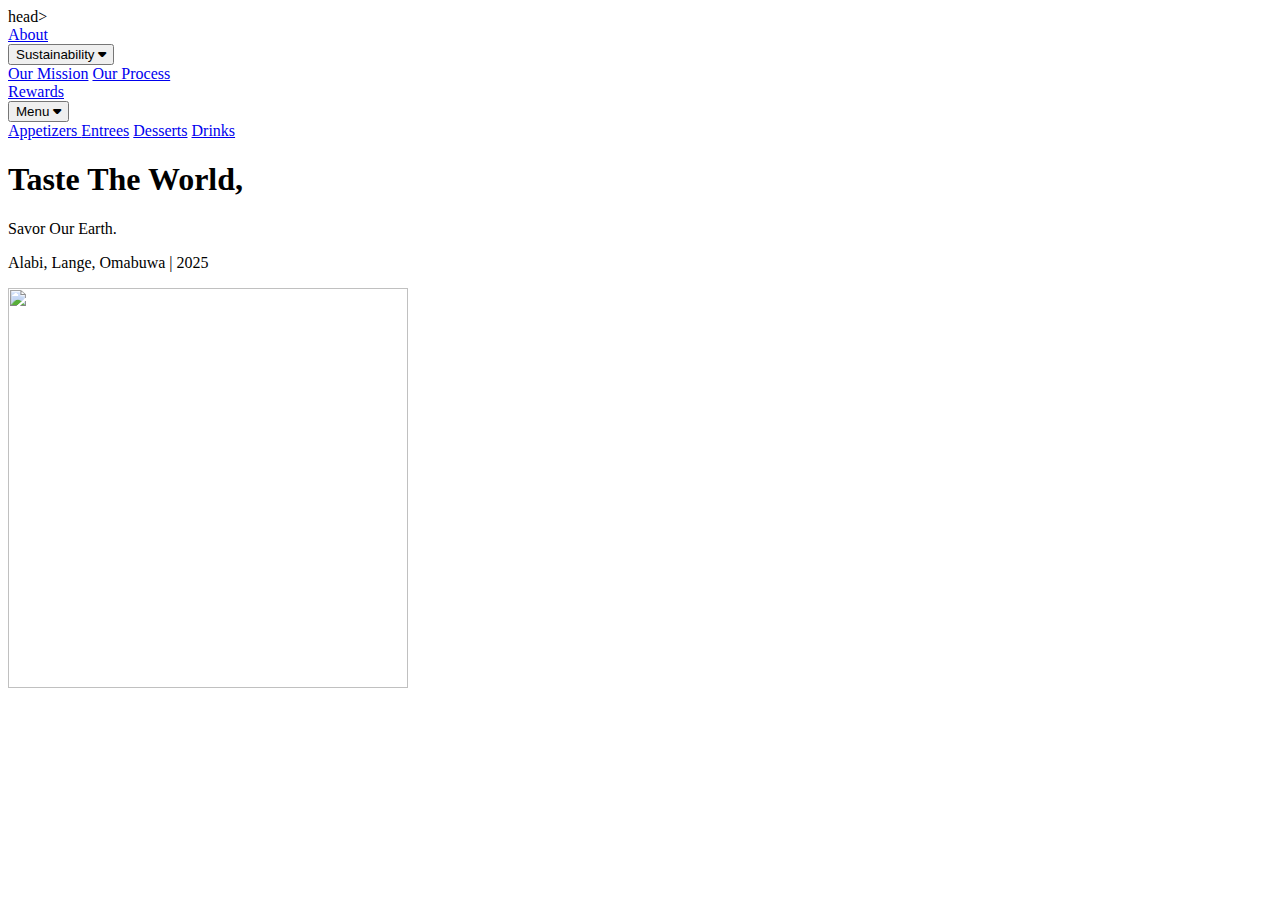
==== index.html @ 00c0febc "Rename homepagecode (1).html to index.html" ====
<!DOCTYPE html>
<html lang="en">

head>
  <meta charset="utf-8">
  <title>The Verdant Fork</title>
  <link rel="preconnect" href="https://fonts.googleapis.com">
  <link rel="preconnect" href="https://fonts.gstatic.com" crossorigin>
  <link href="https://fonts.googleapis.com/css2?family=Scheherazade+New:wght@400;500;600;700&display=swap" rel="stylesheet">
  <link href="https://cdnjs.cloudflare.com/ajax/libs/font-awesome/6.0.0-beta3/css/all.min.css" rel="stylesheet">

  <!-- import the webpage's stylesheets -->
  <link rel="stylesheet" href="homepage.css" />
  <link rel="stylesheet" href="styles.css" />

  <!-- link the webpage's JavaScript file -->
  <script src="/script.js" defer></script>

</head>

<body>
 

  <div class="navbar">
    <a href="about.html">About</a>
    <div class="dropdown">
     <button class="dropbtn">Sustainability 
      <i class="fa fa-caret-down"></i>
     </button>
     <div class="dropdown-content">
      <a href = "mission.html">Our Mission</a>
      <a href= "process.html">Our Process</a>
     </div>
    </div>

    <a href="rewards.html">Rewards</a>
  <div class="dropdown">
   <button class="dropbtn">Menu 
    <i class="fa fa-caret-down"></i>
   </button>
   <div class="dropdown-content">
    <a href="appetizers.html">Appetizers </a>
    <a href="entrees.html">Entrees</a>
    <a href="desserts.html">Desserts</a>
    <a href="drinks.html">Drinks</a>
   </div>
  </div>

  </header>

  <main>
    <h1>Taste The World,</h1>
    <p class="subtitle">
      Savor Our Earth.
    </p>

    <div class = "copyright">
      <p>Alabi, Lange, Omabuwa | 2025</p>
    </div>
    

    <div class = "logo">
      <img src="logo.png" width= "400px" height= "400px"><img>
    </div>





  </main>

</body>

</html>
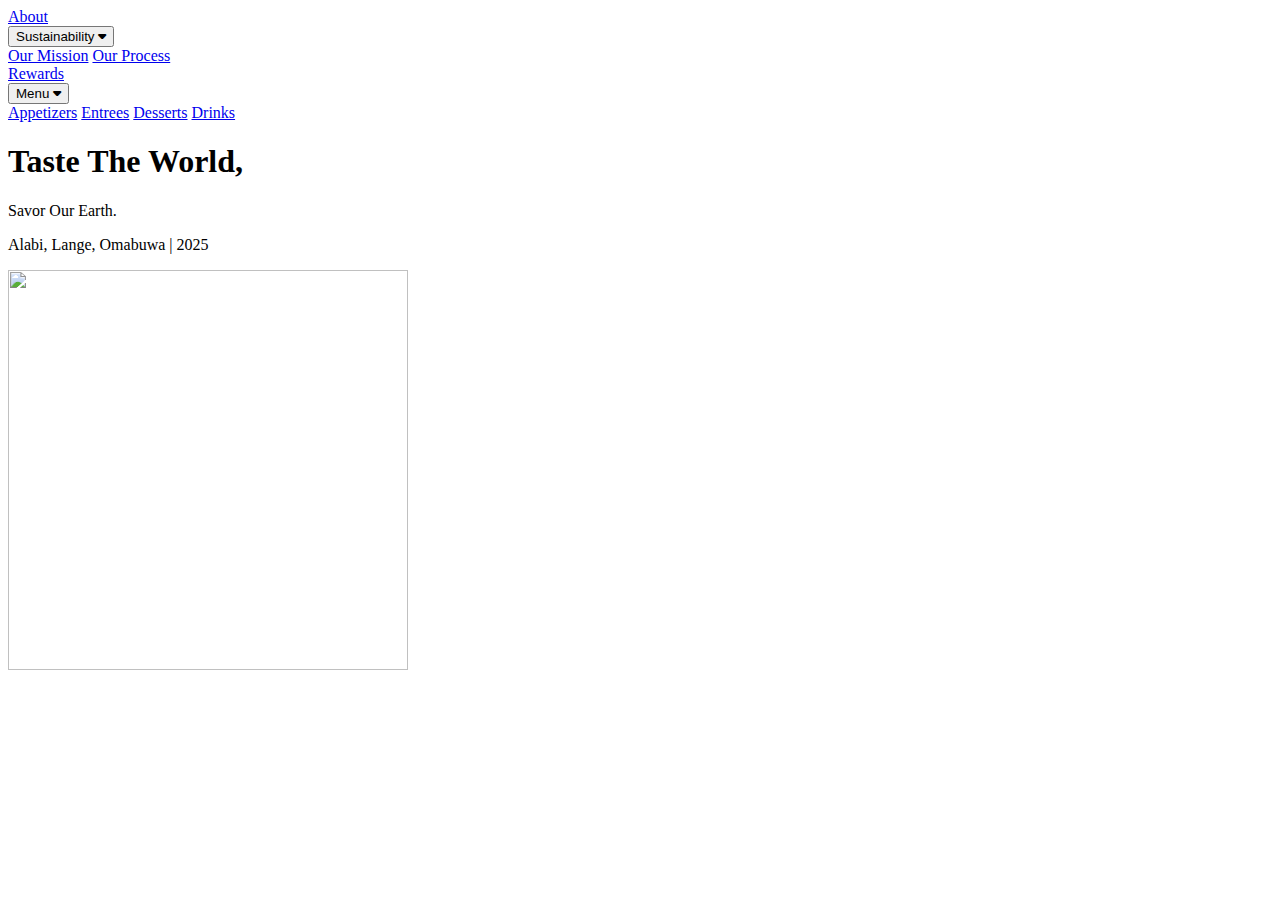
==== commit b886b809: "Update index.html to reroute menu nav to new nav" ====
--- a/index.html
+++ b/index.html
@@ -1,7 +1,7 @@
 <!DOCTYPE html>
 <html lang="en">
 
-head>
+<head>
   <meta charset="utf-8">
   <title>The Verdant Fork</title>
   <link rel="preconnect" href="https://fonts.googleapis.com">
@@ -39,10 +39,10 @@
     <i class="fa fa-caret-down"></i>
    </button>
    <div class="dropdown-content">
-    <a href="appetizers.html">Appetizers </a>
-    <a href="entrees.html">Entrees</a>
-    <a href="desserts.html">Desserts</a>
-    <a href="drinks.html">Drinks</a>
+      <a href="/menu.html#Appetizers">Appetizers</a>
+			<a href="/menu.html#Entrees">Entrees</a>
+			<a href="/menu.html#Desserts">Desserts</a>
+			<a href="/menu.html#Drinks">Drinks</a>
    </div>
   </div>
 
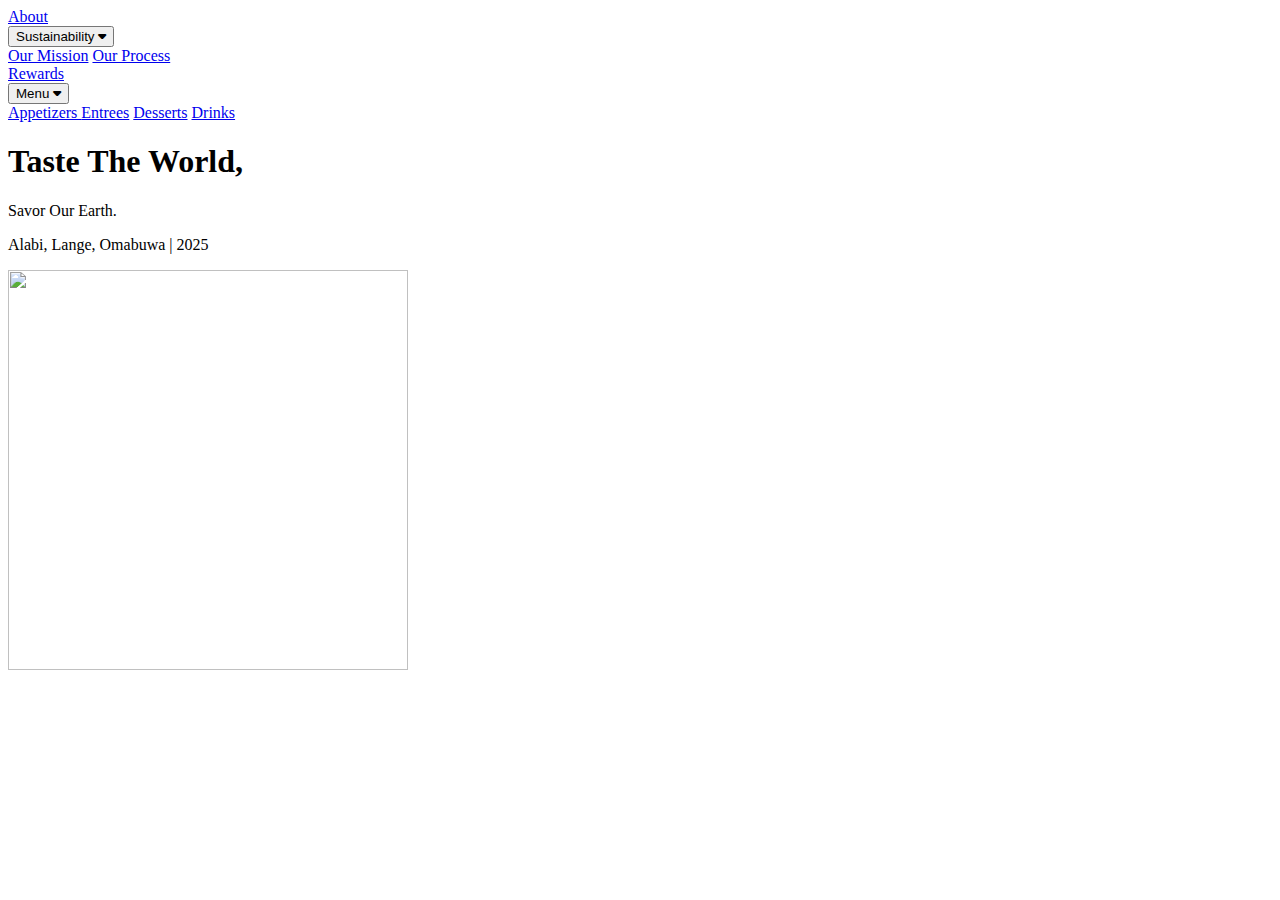
==== commit 51726700: "Update index.html back" ====
--- a/index.html
+++ b/index.html
@@ -39,10 +39,10 @@
     <i class="fa fa-caret-down"></i>
    </button>
    <div class="dropdown-content">
-      <a href="/menu.html#Appetizers">Appetizers</a>
-			<a href="/menu.html#Entrees">Entrees</a>
-			<a href="/menu.html#Desserts">Desserts</a>
-			<a href="/menu.html#Drinks">Drinks</a>
+      <a href="appetizers.html">Appetizers </a>
+    <a href="entrees.html">Entrees</a>
+    <a href="desserts.html">Desserts</a>
+    <a href="drinks.html">Drinks</a>
    </div>
   </div>
 
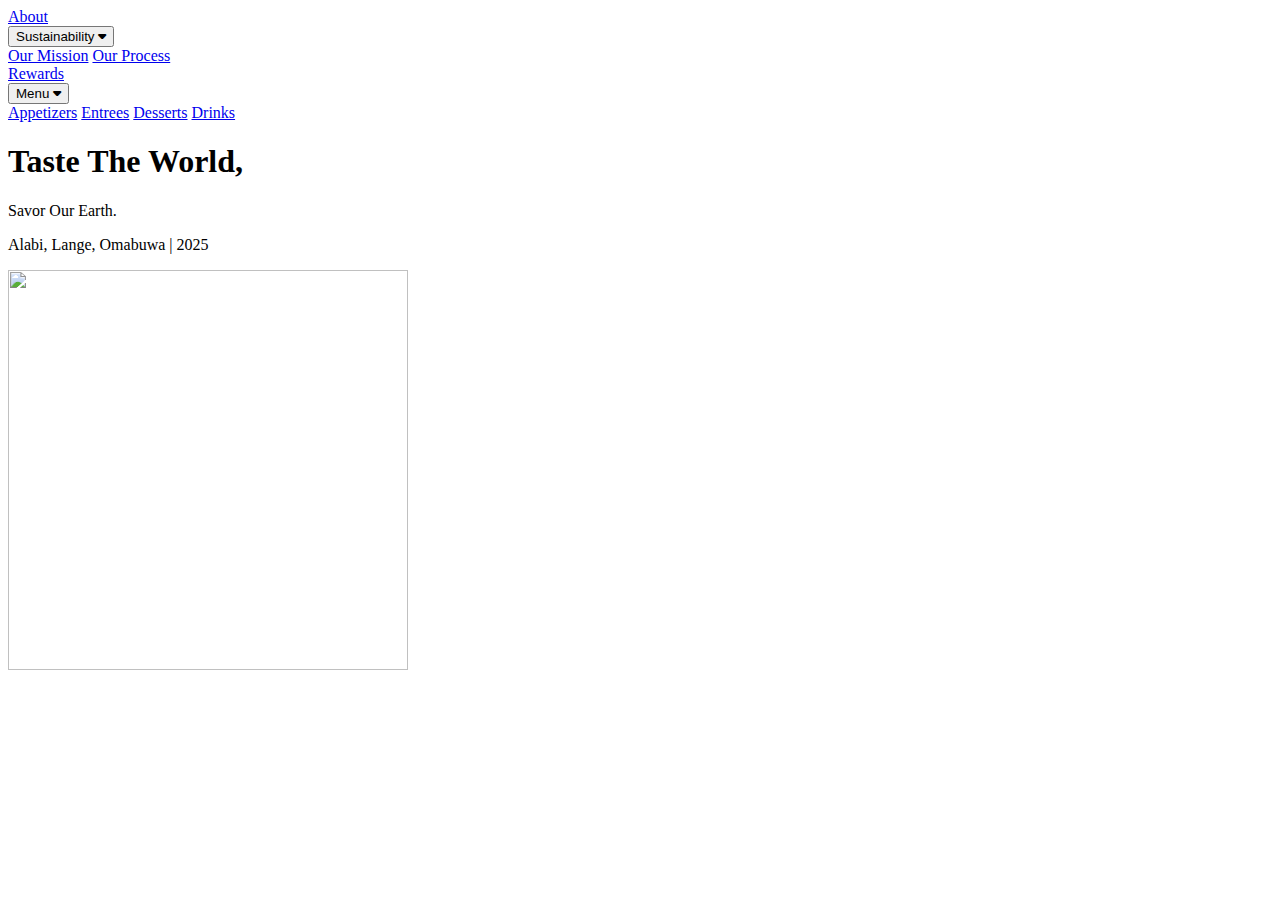
==== commit a3170a15: "Update index.html same directory linked?" ====
--- a/index.html
+++ b/index.html
@@ -39,10 +39,10 @@
     <i class="fa fa-caret-down"></i>
    </button>
    <div class="dropdown-content">
-      <a href="appetizers.html">Appetizers </a>
-    <a href="entrees.html">Entrees</a>
-    <a href="desserts.html">Desserts</a>
-    <a href="drinks.html">Drinks</a>
+			<a href="menu.html#Appetizers">Appetizers</a>
+			<a href="menu.html#Entrees">Entrees</a>
+			<a href="menu.html#Desserts">Desserts</a>
+			<a href="menu.html#Drinks">Drinks</a>
    </div>
   </div>
 
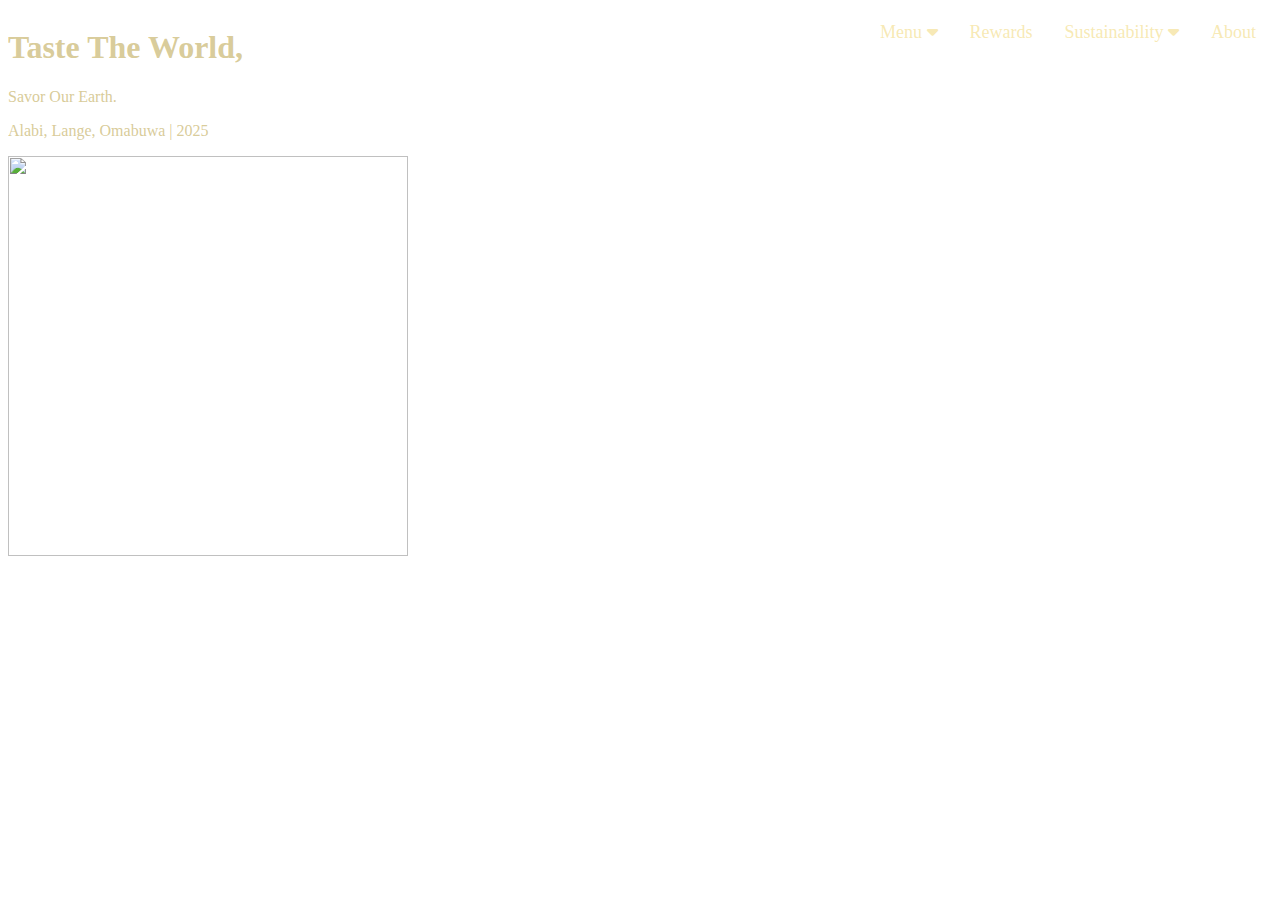
==== commit 8b6c2eeb: "Update index.html" ====
--- a/index.html
+++ b/index.html
@@ -10,7 +10,6 @@
   <link href="https://cdnjs.cloudflare.com/ajax/libs/font-awesome/6.0.0-beta3/css/all.min.css" rel="stylesheet">
 
   <!-- import the webpage's stylesheets -->
-  <link rel="stylesheet" href="homepage.css" />
   <link rel="stylesheet" href="styles.css" />
 
   <!-- link the webpage's JavaScript file -->
@@ -39,7 +38,7 @@
     <i class="fa fa-caret-down"></i>
    </button>
    <div class="dropdown-content">
-			<a href="menu.html#Appetizers">Appetizers</a>
+						<a href="menu.html#Appetizers">Appetizers</a>
 			<a href="menu.html#Entrees">Entrees</a>
 			<a href="menu.html#Desserts">Desserts</a>
 			<a href="menu.html#Drinks">Drinks</a>
--- a/styles.css
+++ b/styles.css
@@ -0,0 +1,182 @@
+/* All Scheherazade Families!! */
+.scheherazade-new-regular {
+  font-family: "Scheherazade New", serif;
+  font-weight: 400;
+  font-style: normal;
+ }
+ .scheherazade-new-medium {
+  font-family: "Scheherazade New", serif;
+  font-weight: 500;
+  font-style: normal;
+ }
+ .scheherazade-new-semibold {
+  font-family: "Scheherazade New", serif;
+  font-weight: 600;
+  font-style: normal;
+ }
+ .scheherazade-new-bold {
+  font-family: "Scheherazade New", serif;
+  font-weight: 700;
+  font-style: normal;
+ }
+   /* Navbar container */
+   .navbar {
+    overflow: hidden;
+    color: hsla(48, 45%, 68%, 0.87);
+    font-family: scheherazade-new-regular;
+   }
+   /* Links inside the navbar */
+   .navbar a {
+    float: right;
+    font-size: 18px;
+    color: hsla(47, 81%, 77%, 0.713);
+    text-align: center;
+    padding: 14px 16px;
+    text-decoration: none;
+   }
+   .navbar b {
+    float: left;
+    font-size: 18px;
+    color: hsla(47, 81%, 77%, 0.713);
+    text-align: center;
+    padding: 14px 16px;
+    text-decoration: none;
+   }
+
+   /* The dropdown container */
+.dropdown {
+    float: right;
+    overflow: hidden;
+  }
+  
+  /* Dropdown button */
+  .dropdown .dropbtn {
+    font-size: 18px;
+    border: none;
+    outline: none;
+    color: hsla(47, 81%, 77%, 0.713);
+    padding: 14px 16px;
+    background-color: inherit;
+    font-family: inherit; /* Important for vertical align on mobile phones */
+    margin: 0; /* Important for vertical align on mobile phones */
+  }
+  
+  /* Add a green background color to navbar links on hover */
+  .navbar a:hover, .dropdown:hover .dropbtn, .navbar b:hover {
+    background-color: rgba(153, 140, 69, 0.484);
+  }
+  
+  /* Dropdown content (hidden by default) */
+  .dropdown-content {
+    display: none;
+    position: absolute;
+    background-color: #f9e6cb;
+    opacity: .7;
+    min-width: 160px;
+    box-shadow: 0px 8px 16px 0px rgba(0,0,0,0.2);
+    z-index: 1;
+  }
+  
+  /* Links inside the dropdown */
+  .dropdown-content a {
+    float: none;
+    font-size: 12 px;
+    color: rgb(33, 29, 23);
+    padding: 12px 16px;
+    text-decoration: none;
+    display: block;
+    text-align: left;
+  }
+  
+  /* Add a grey background color to dropdown links on hover */
+  .dropdown-content a:hover {
+    background-color: #ddd;
+  }
+
+  .mission {
+    font-family: scheherazade-new-regular;
+    
+  }
+  
+  /* Show the dropdown menu on hover */
+  .dropdown:hover .dropdown-content {
+    display: block;
+  }
+
+/*Mission CSS */
+.sustainability {
+  font-family:'Segoe UI', Tahoma, Geneva, Verdana, sans-serif;
+  margin: 0;
+  padding: 10px;
+  background-color: rgba(100, 157, 38, 0.343);
+  border-style:double;
+  border-width: 10px;
+  border-color: rgba(74, 87, 65, 0.506);
+  border-radius: 10px;
+  background-image: url("sandcats87.jpeg");
+}
+
+.title{
+  text-align: center;
+  font-size: 30px;
+  color: rgba(61, 86, 34, 0.341);
+}
+
+.text{
+  font-weight: 100;
+  padding: 20px;
+  position: absolute; top: 200px;
+  left: 1;
+  width: 50%;
+  text-align: center;
+  line-height: 1.5;
+  font-size: 28px;
+  color:rgba(64, 95, 43, 0.575);
+  background-color:rgb(211, 226, 200);
+  border-radius:10px;
+}
+
+.image1{
+  padding: 5px;
+  float: right;
+  width: 25%;
+  position: absolute; top:253px; left:800px;
+}
+.image2{
+  padding: 5px;
+  float: right;
+  width: 25%;
+  position: absolute; top:950px; left:800px;
+}
+
+/* Edit these to match color scheme */
+          .faq-section {
+            font-family: 'Poppins', sans-serif;
+            margin: 20px;
+            padding: 20px;
+            background-color: rgba(100, 157, 38, 0.343);
+            border-radius: 8px;
+            color:rgba(26, 82, 6, 0.792);
+        }
+        .faq-question {
+            cursor: pointer;
+            font-weight: bold;
+            padding: 10px;
+            border: 1px solid rgb(142, 165, 127);
+            margin: 5px 0;
+            border-radius: 5px;
+            transition: background-color 0.3s ease;
+            color: rgba(26, 82, 6, 0.792);
+        }
+        .faq-question:hover {
+            background-color: rgba(83, 145, 70, 0.462);
+        }
+        .faq-answer {
+            padding: 10px;
+            border-left: 3px solid rgba(0, 69, 0, 0.539);
+            margin: 0 5px 10px;
+            background-color: rgba(197, 213, 167, 0.708);
+            border-radius: 0 5px 5px 5px;
+        }
+
+
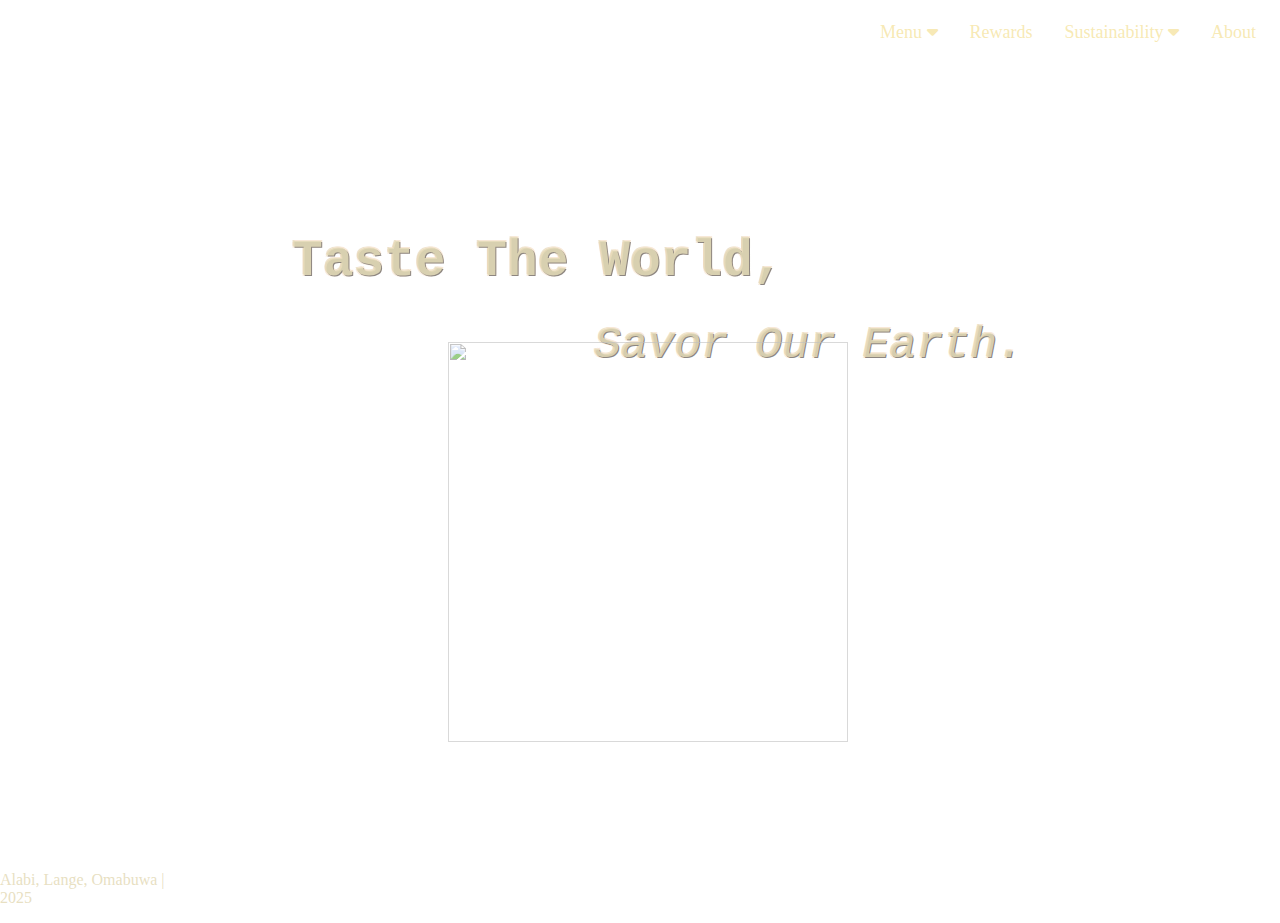
==== commit 7da6c923: "Add files via upload" ====
--- a/index.html
+++ b/index.html
@@ -10,10 +10,11 @@
   <link href="https://cdnjs.cloudflare.com/ajax/libs/font-awesome/6.0.0-beta3/css/all.min.css" rel="stylesheet">
 
   <!-- import the webpage's stylesheets -->
-  <link rel="stylesheet" href="styles.css" />
+<link rel="stylesheet" href="homepage.css" />
+<link rel="stylesheet" href="styles.css" />
 
-  <!-- link the webpage's JavaScript file -->
-  <script src="/script.js" defer></script>
+
+
 
 </head>
 
@@ -38,20 +39,21 @@
     <i class="fa fa-caret-down"></i>
    </button>
    <div class="dropdown-content">
-						<a href="menu.html#Appetizers">Appetizers</a>
-			<a href="menu.html#Entrees">Entrees</a>
-			<a href="menu.html#Desserts">Desserts</a>
-			<a href="menu.html#Drinks">Drinks</a>
+	<a href="menu.html#Appetizers">Appetizers</a>
+	<a href="menu.html#Entrees">Entrees</a>
+	<a href="menu.html#Desserts">Desserts</a>
+	<a href="menu.html#Drinks">Drinks</a>
    </div>
   </div>
 
   </header>
 
   <main>
-    <h1>Taste The World,</h1>
-    <p class="subtitle">
-      Savor Our Earth.
-    </p>
+      <h1>Taste The World,</h1>
+      <p class="SOE">
+        Savor Our Earth.
+      </p>
+    </div>
 
     <div class = "copyright">
       <p>Alabi, Lange, Omabuwa | 2025</p>
@@ -59,13 +61,8 @@
     
 
     <div class = "logo">
-      <img src="logo.png" width= "400px" height= "400px"><img>
+      <img src="logo.png" width= "400px" height= "400px" align="middle"><img>
     </div>
-
-
-
-
-
   </main>
 
 </body>
--- a/homepage.css
+++ b/homepage.css
@@ -0,0 +1,61 @@
+.container {
+    display: flex;
+    justify-content: center; 
+    align-items: center; 
+    flex-wrap: wrap;
+    gap: 60px;
+    padding: 5%; 
+}
+
+.SOE 
+{
+  text-shadow: 
+    1px 1px 0 #43372d, 
+   -1px 1px 0 #e3ab6a5d,  
+    1px -1px 0 #f5dabe, 
+   -1px -1px 0 #d6be88b7; 
+  font-size: 3.5vw;
+  padding-top: 5px;
+  padding-left: 400px;
+  color: #d2c389de;
+  opacity: 0.6;
+  font-weight: 500;
+  font-style: italic;  
+  font-family: 'IBM Plex Mono', monospace; 
+  text-align: right;
+  position: absolute;
+    right: 20%;
+    top: 30%;
+}
+
+h1 {
+  color: hsla(48, 45%, 68%, 0.87);
+  opacity: 0.6;
+  font-size: 4vw; 
+  font-family: 'IBM Plex Mono', monospace;
+  text-shadow: 
+    1px 1px 0 #43372d, 
+   -1px 1px 0 #e3ab6a5d,  
+    1px -1px 0 #f5dabe, 
+   -1px -1px 0 #d6be88b7; 
+  position: absolute;
+    top: 22%;
+    left:15%;
+   padding-left: 100px;
+}
+
+
+.logo{
+  position: absolute;
+    top: 38%;
+    left: 35%;
+  opacity: .6;
+}
+
+.copyright{
+  position: absolute;
+    top:95%;
+    right:85%;
+  color:hsla(48, 45%, 68%, 0.87);
+  opacity: .6;
+}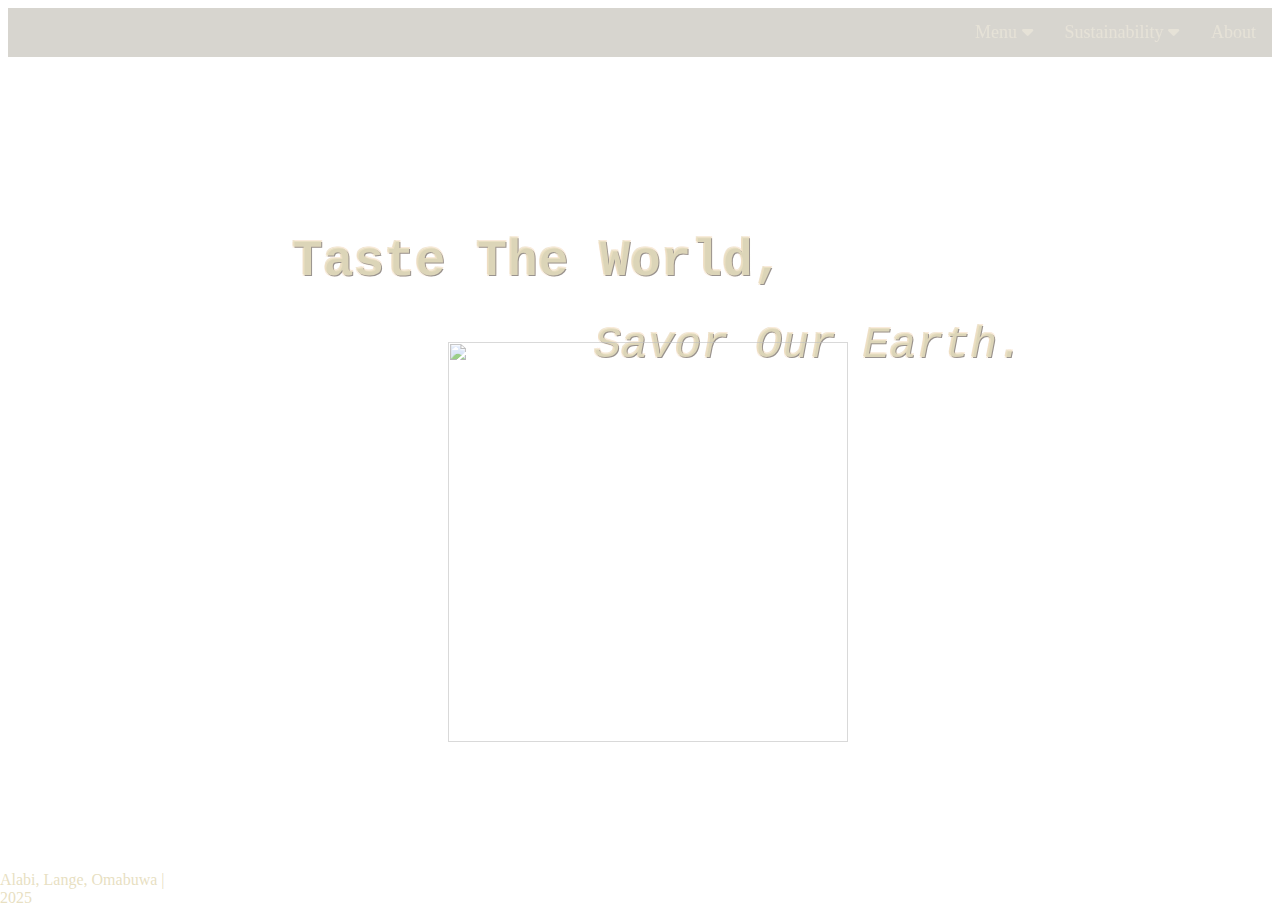
==== commit 56d6ff86: "Update index.html" ====
--- a/index.html
+++ b/index.html
@@ -33,7 +33,6 @@
      </div>
     </div>
 
-    <a href="rewards.html">Rewards</a>
   <div class="dropdown">
    <button class="dropbtn">Menu 
     <i class="fa fa-caret-down"></i>
--- a/styles.css
+++ b/styles.css
@@ -19,17 +19,22 @@
   font-weight: 700;
   font-style: normal;
  }
+  html{
+    background-image: url("https://c.wallhere.com/photos/b5/9e/pond_forest_trees_nature-1034196.jpg!d");  
+  }
    /* Navbar container */
    .navbar {
     overflow: hidden;
-    color: hsla(48, 45%, 68%, 0.87);
+    color:hsla(46, 24%, 86%, 0.953);
     font-family: scheherazade-new-regular;
+    background-color: rgba(120, 113, 94, 0.331);
+    opacity: .9;
    }
    /* Links inside the navbar */
    .navbar a {
     float: right;
     font-size: 18px;
-    color: hsla(47, 81%, 77%, 0.713);
+    color:hsla(46, 24%, 86%, 0.953);
     text-align: center;
     padding: 14px 16px;
     text-decoration: none;
@@ -37,14 +42,14 @@
    .navbar b {
     float: left;
     font-size: 18px;
-    color: hsla(47, 81%, 77%, 0.713);
+    color:hsla(46, 24%, 86%, 0.953);
     text-align: center;
     padding: 14px 16px;
     text-decoration: none;
    }
 
    /* The dropdown container */
-.dropdown {
+  .dropdown {
     float: right;
     overflow: hidden;
   }
@@ -54,7 +59,7 @@
     font-size: 18px;
     border: none;
     outline: none;
-    color: hsla(47, 81%, 77%, 0.713);
+    color:hsla(46, 24%, 86%, 0.953);
     padding: 14px 16px;
     background-color: inherit;
     font-family: inherit; /* Important for vertical align on mobile phones */
@@ -63,7 +68,7 @@
   
   /* Add a green background color to navbar links on hover */
   .navbar a:hover, .dropdown:hover .dropbtn, .navbar b:hover {
-    background-color: rgba(153, 140, 69, 0.484);
+    background-color: rgba(190, 183, 152, 0.484);
   }
   
   /* Dropdown content (hidden by default) */
@@ -93,10 +98,6 @@
     background-color: #ddd;
   }
 
-  .mission {
-    font-family: scheherazade-new-regular;
-    
-  }
   
   /* Show the dropdown menu on hover */
   .dropdown:hover .dropdown-content {
@@ -104,79 +105,75 @@
   }
 
 /*Mission CSS */
-.sustainability {
-  font-family:'Segoe UI', Tahoma, Geneva, Verdana, sans-serif;
-  margin: 0;
-  padding: 10px;
-  background-color: rgba(100, 157, 38, 0.343);
-  border-style:double;
-  border-width: 10px;
-  border-color: rgba(74, 87, 65, 0.506);
-  border-radius: 10px;
-  background-image: url("sandcats87.jpeg");
-}
-
-.title{
-  text-align: center;
-  font-size: 30px;
-  color: rgba(61, 86, 34, 0.341);
-}
-
 .text{
+  font-family: 'Georgia', serif;
   font-weight: 100;
-  padding: 20px;
   position: absolute; top: 200px;
-  left: 1;
-  width: 50%;
+  width: 80%;
   text-align: center;
   line-height: 1.5;
   font-size: 28px;
-  color:rgba(64, 95, 43, 0.575);
-  background-color:rgb(211, 226, 200);
+  color:rgb(250, 237, 185);
+  background-color:rgba(250, 237, 205, 0.25);
   border-radius:10px;
 }
 
+/* Image Position */
 .image1{
-  padding: 5px;
+  margin-left: 90px;
   float: right;
   width: 25%;
   position: absolute; top:253px; left:800px;
 }
-.image2{
-  padding: 5px;
-  float: right;
-  width: 25%;
-  position: absolute; top:950px; left:800px;
+/* Title Mission*/
+.subtitle{
+  text-align: center;
+
+   font-size: 3em;
+  color: #fff2d2;
+  text-shadow: 
+    1px 1px 0 #3d402b, 
+   -1px 1px 0 #3d402b,  
+    1px -1px 0 #3d402b, 
+   -1px -1px 0 #3d402b; 
+  font-weight: 500;
+  font-style: italic;  
+  font-family: 'IBM Plex Mono', monospace;
+  position: absolute; top: 90px; left: 500px;
 }
 
-/* Edit these to match color scheme */
-          .faq-section {
-            font-family: 'Poppins', sans-serif;
+
+/* Menu CSS*/
+        .menu{
+          background-color:rgb(56, 65, 52)
+        }
+
+        .faq-section {
+            font-family:'Segoe UI', Tahoma, Geneva, Verdana, sans-serif;
             margin: 20px;
             padding: 20px;
-            background-color: rgba(100, 157, 38, 0.343);
             border-radius: 8px;
-            color:rgba(26, 82, 6, 0.792);
+            color:hsla(46, 24%, 86%, 0.953);
+
         }
         .faq-question {
             cursor: pointer;
             font-weight: bold;
+            font-style:italic;
+            font-size:x-large;
             padding: 10px;
-            border: 1px solid rgb(142, 165, 127);
             margin: 5px 0;
-            border-radius: 5px;
             transition: background-color 0.3s ease;
-            color: rgba(26, 82, 6, 0.792);
+            color: hsla(40, 30%, 76%, 0.953);
+            text-shadow: rgb(79, 84, 67) 1px 0 10px;
+            position: relative;
+            background-color:rgba(219, 194, 164, 0.152)
         }
-        .faq-question:hover {
-            background-color: rgba(83, 145, 70, 0.462);
+        
+
+        .faq-answer {
+            margin: 0 5px 10px;
+            border-radius: 0 5px 5px 5px;
+            font-size: 17px;
+            position: relative;
         }
-        .faq-answer {
-            padding: 10px;
-            border-left: 3px solid rgba(0, 69, 0, 0.539);
-            margin: 0 5px 10px;
-            background-color: rgba(197, 213, 167, 0.708);
-            border-radius: 0 5px 5px 5px;
-        }
-
-
